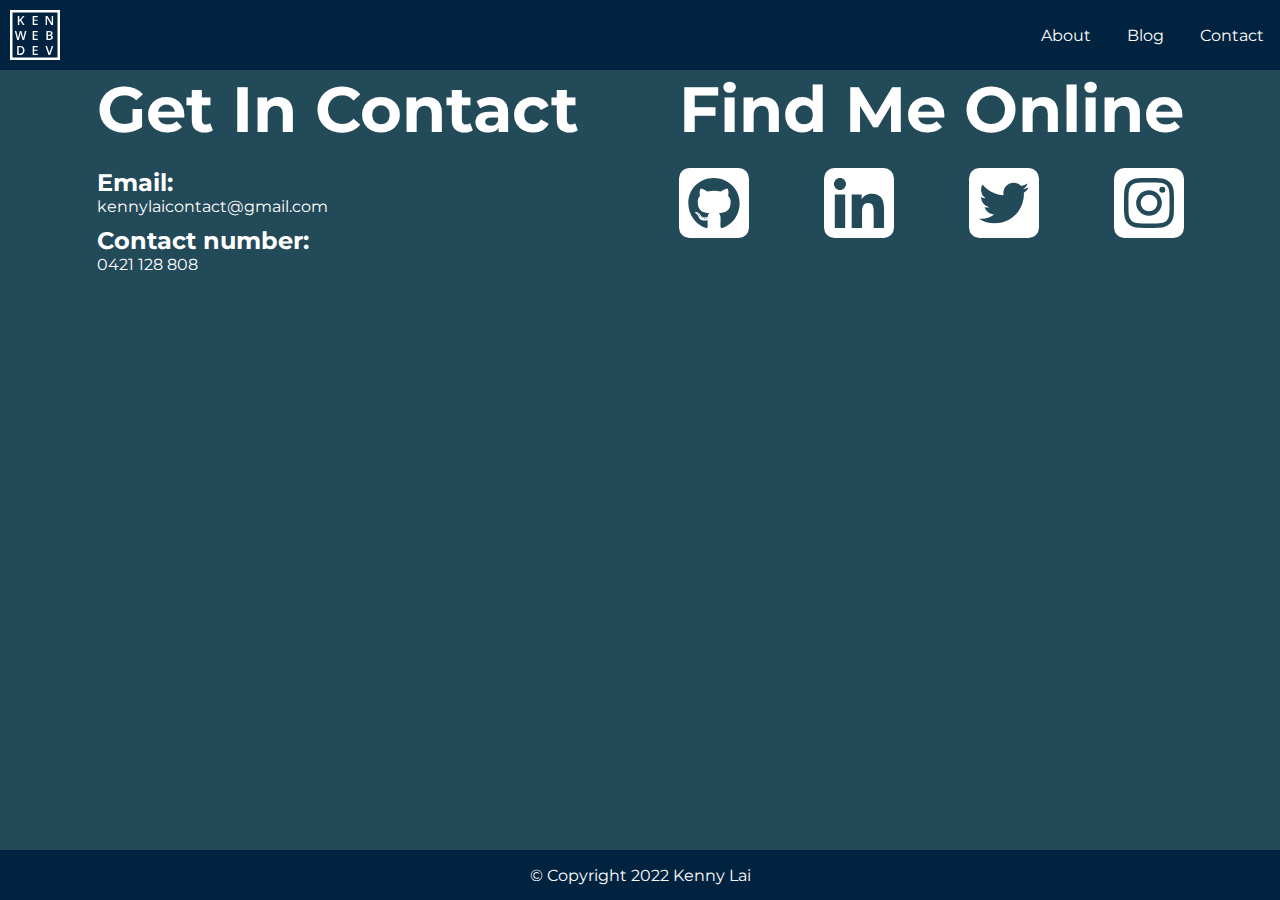
==== contact.html @ ed309275 "update" ====
<!DOCTYPE html>
<html lang="en">
    <head>
        <meta charset="UTF-8">
        <meta http-equiv="X-UA-Compatible" content="IE=edge">
        <meta name="viewport" content="width=device-width, initial-scale=1.0">
        <link rel="icon" type="image/svg" href="images/logo-black.svg">
        <link rel="stylesheet" href="styles/global-styles.css">
        <link rel="stylesheet" href="styles/contact-styles.css">
        <title>Contact - Kenny Lai</title>
    </head>
    <body>
        <!-- Header -->
        <header>
            <a href="index.html"><img id="logo" src="images/logo.svg" alt="Logo"></a>
            <!-- Navigation -->
                <nav>
                    <a class="nav-btn link" href="about.html">About</a>
                    <a class="nav-btn link" href="blog.html">Blog</a>
                    <a class="nav-btn link" href="contact.html">Contact</a>
                </nav>
        </header>
        <!-- Main content -->
        <main>
            <section id="info-container">
                <h1>Get In Contact </h1>
                <h3>Email:</h2>
                <p> <a class="link" href="mailto:kennylaicontact@gmail.com">kennylaicontact@gmail.com</a></p>
                <h3>Contact number:</h2>
                <p> 0421 128 808</p>
            </section>
            <section id="social-container">
                <h1>Find Me Online</h1>
                <div id="social-btn">
                    <a href="https://github.com/kenny791" target="_blank"><img class="social-logo" src="images/square-github-brands.svg"  alt="github social media icon"></a>
                    <a href="https://www.linkedin.com/in/kenny-lai-8200ab248/" target="_blank"><img class="social-logo" src="images/square-linkedin-brands.svg"  alt="linkedin social media icon"></a>
                    <a href="http://www.twitter.com/" target="_blank"><img class="social-logo" src="images/square-twitter-brands.svg"  alt="twitter social media icon"></a>
                    <a href="https://www.instagram.com/" target="_blank"><img class="social-logo" src="images/square-instagram-brands.svg"  alt="instagram social media icon"></a>
                </div>
            </section>
        </main>
        <!-- Footer -->
        <footer>
            <p>&copy Copyright 2022  Kenny Lai</p>
        </footer> 
    </body>
</html>
---- styles/global-styles.css ----
@import url("https://fonts.googleapis.com/css2?family=Lato:wght@300;400;900&family=Montserrat:wght@200;400;500;600;700&family=Open+Sans:wght@300;400;700&display=swap");
* {
  box-sizing: border-box;
  padding: 0px;
  margin: 0px;
  font-family: "Montserrat", "Lato", "Open Sans", sans-serif;
  text-decoration: none;
}

body {
  display: flex;
  flex-direction: column;
  position: relative;
  min-height: 100vh;
  background-color: #234a59;
}

h1, h2, h3, h4, p {
  color: white;
}

h1 {
  margin: 70px 0 20px 0;
  font-size: 4rem;
  text-align: center;
}

h2 {
  font-size: 3rem;
  padding: 30px 0px 0 0px;
}

h3 {
  font-size: 2rem;
}

h3 {
  font-size: 1.5rem;
}

p {
  font-size: 1rem;
}

.link, .link:visited {
  font-family: "Montserrat", "Lato", "Open Sans", sans-serif;
  color: white;
}

.link:hover {
  font-family: "Montserrat", "Lato", "Open Sans", sans-serif;
  color: #077bbd;
  text-decoration: underline;
  text-underline-offset: 5px;
}

header {
  display: flex;
  justify-content: space-between;
  align-items: center;
  position: fixed;
  width: 100vw;
  z-index: 10;
  background-color: #012340;
}
header #logo {
  margin: 10px 10px;
  display: block;
}
header .nav-btn {
  margin: 0.5rem 1rem;
}

main {
  padding: 0 0 100px 0;
}

footer {
  position: absolute;
  bottom: 0;
  width: 100%;
  height: 50px;
  background-color: #012340;
  display: flex;
  justify-content: center;
  align-items: center;
}

@media screen and (max-width: 900px) {
  main {
    margin: 0 0 100px 0;
  }
  #logo {
    width: 50%;
    margin: 5px 10px;
  }
}
@media screen and (max-width: 550px) {
  header .nav-btn {
    margin: 0.5rem 0.5rem;
  }
  #logo {
    width: 35%;
    margin: 5px 15px;
  }
  * > h1 {
    margin: 50px 0 20px 0;
    font-size: 2.5rem;
    padding: 0 0 0 0;
  }
  h2 {
    font-size: 1.75rem;
    padding: 20px 10px 0 10px;
  }
  * > h3 {
    font-size: 1.5rem;
    padding: 0 10px 0 10px;
  }
  * > h4 {
    font-size: 1rem;
    padding: 0 10px 0 10px;
  }
  * > p {
    font-size: 0.9rem;
    padding: 0 10px 0 10px;
  }
}/*# sourceMappingURL=global-styles.css.map */
---- styles/contact-styles.css ----
main {
  display: flex;
  flex-direction: row;
  flex-wrap: wrap;
  justify-content: center;
}
main section {
  padding: 0 50px 0 50px;
}
main h3 {
  margin: 10px 0 0 0;
}

#social-btn {
  display: flex;
  justify-content: space-between;
}
#social-btn .social-logo {
  display: block;
  height: 70px;
  width: 70px;
  border-radius: 15%;
  -o-object-fit: cover;
     object-fit: cover;
  transition: all 0.1s ease-in-out;
  filter: invert(1);
}
#social-btn .social-logo:hover {
  transform: scale(1.2);
}

@media screen and (max-width: 900px) {
  main {
    flex-direction: column;
    flex-wrap: wrap;
    align-items: center;
  }
  main section {
    padding: 0px 0px 0px 0px;
    align-items: center;
    justify-content: center;
  }
  main #social-container h1 {
    margin: 20px 0 0 0;
  }
  main #social-container .social-logo {
    height: 50px;
    width: 50px;
    margin: 10px 5px 0 5px;
  }
}
@media screen and (max-width: 550px) {
  .social-logo {
    max-width: 40px;
    max-height: 40px;
  }
}/*# sourceMappingURL=contact-styles.css.map */
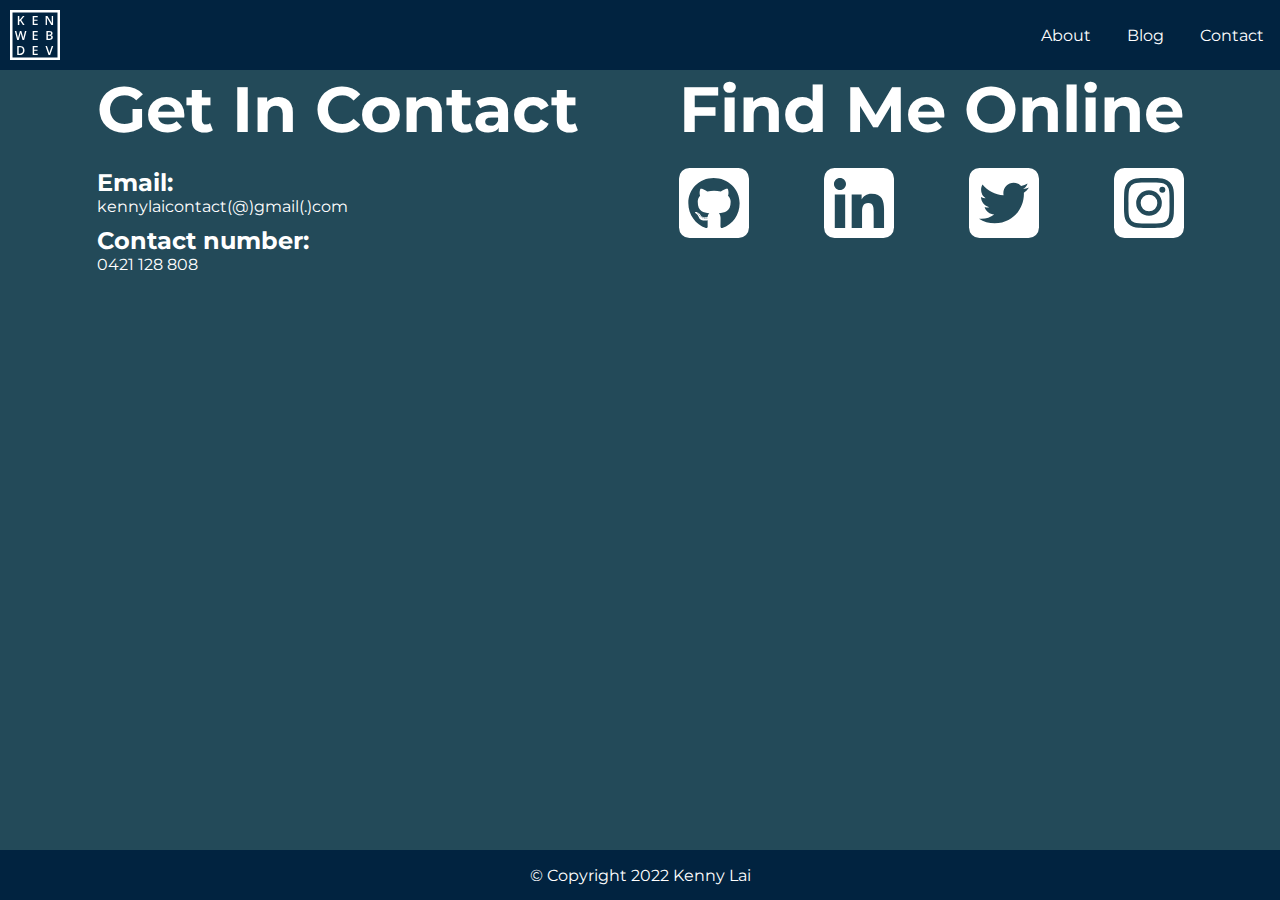
==== commit 4a9d414b: "update linkedin and email address" ====
--- a/contact.html
+++ b/contact.html
@@ -25,7 +25,7 @@
             <section id="info-container">
                 <h1>Get In Contact </h1>
                 <h3>Email:</h2>
-                <p> <a class="link" href="mailto:kennylaicontact@gmail.com">kennylaicontact@gmail.com</a></p>
+                <p> <a class="link" href="mailto:kennylaicontact@gmail.com">kennylaicontact(@)gmail(.)com</a></p>
                 <h3>Contact number:</h2>
                 <p> 0421 128 808</p>
             </section>
@@ -33,7 +33,7 @@
                 <h1>Find Me Online</h1>
                 <div id="social-btn">
                     <a href="https://github.com/kenny791" target="_blank"><img class="social-logo" src="images/square-github-brands.svg"  alt="github social media icon"></a>
-                    <a href="https://www.linkedin.com/in/kenny-lai-8200ab248/" target="_blank"><img class="social-logo" src="images/square-linkedin-brands.svg"  alt="linkedin social media icon"></a>
+                    <a href="https://www.linkedin.com/in/KenWebDev/" target="_blank"><img class="social-logo" src="images/square-linkedin-brands.svg"  alt="linkedin social media icon"></a>
                     <a href="http://www.twitter.com/" target="_blank"><img class="social-logo" src="images/square-twitter-brands.svg"  alt="twitter social media icon"></a>
                     <a href="https://www.instagram.com/" target="_blank"><img class="social-logo" src="images/square-instagram-brands.svg"  alt="instagram social media icon"></a>
                 </div>
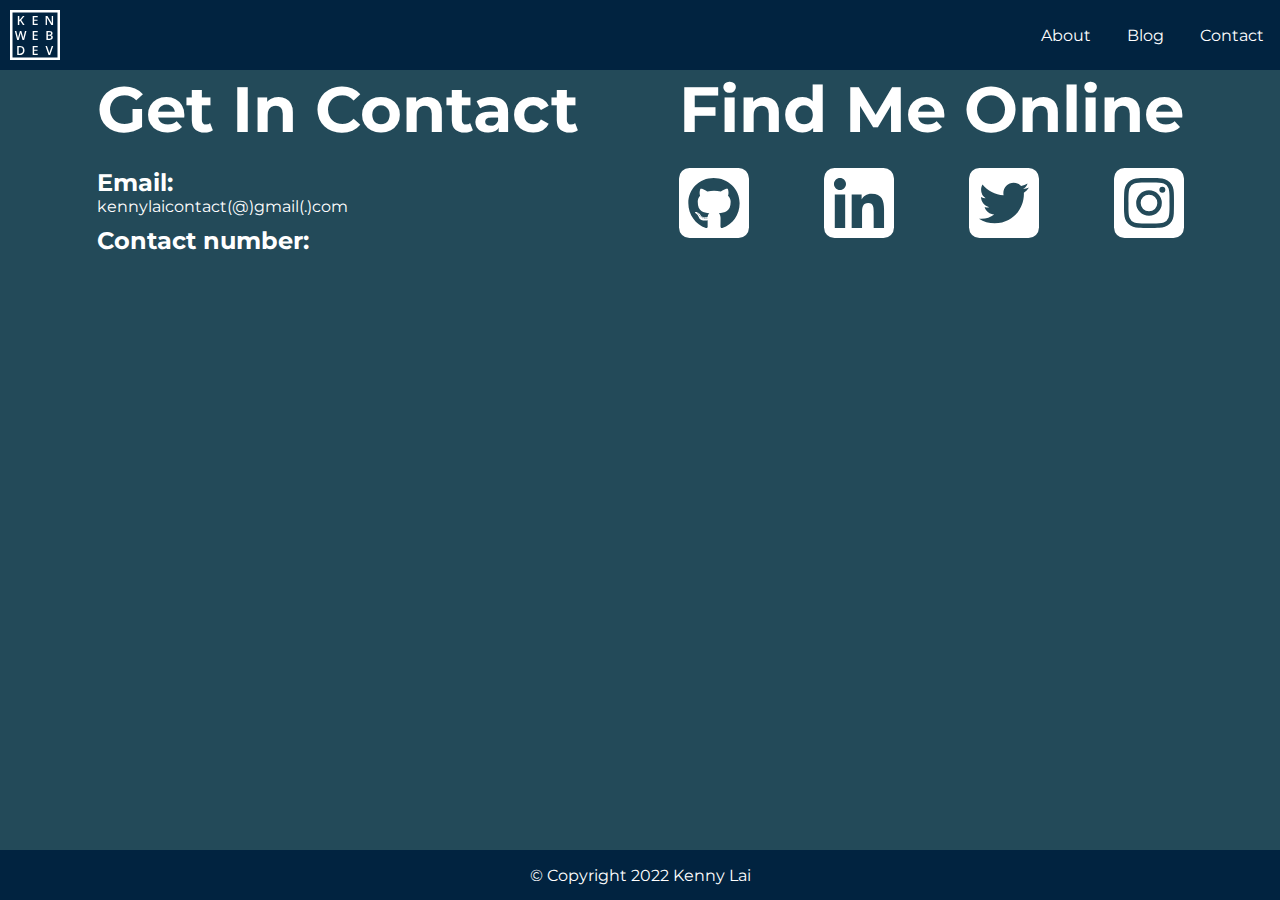
==== commit cdd307d6: "updates" ====
--- a/contact.html
+++ b/contact.html
@@ -27,7 +27,6 @@
                 <h3>Email:</h2>
                 <p> <a class="link" href="mailto:kennylaicontact@gmail.com">kennylaicontact(@)gmail(.)com</a></p>
                 <h3>Contact number:</h2>
-                <p> 0421 128 808</p>
             </section>
             <section id="social-container">
                 <h1>Find Me Online</h1>
